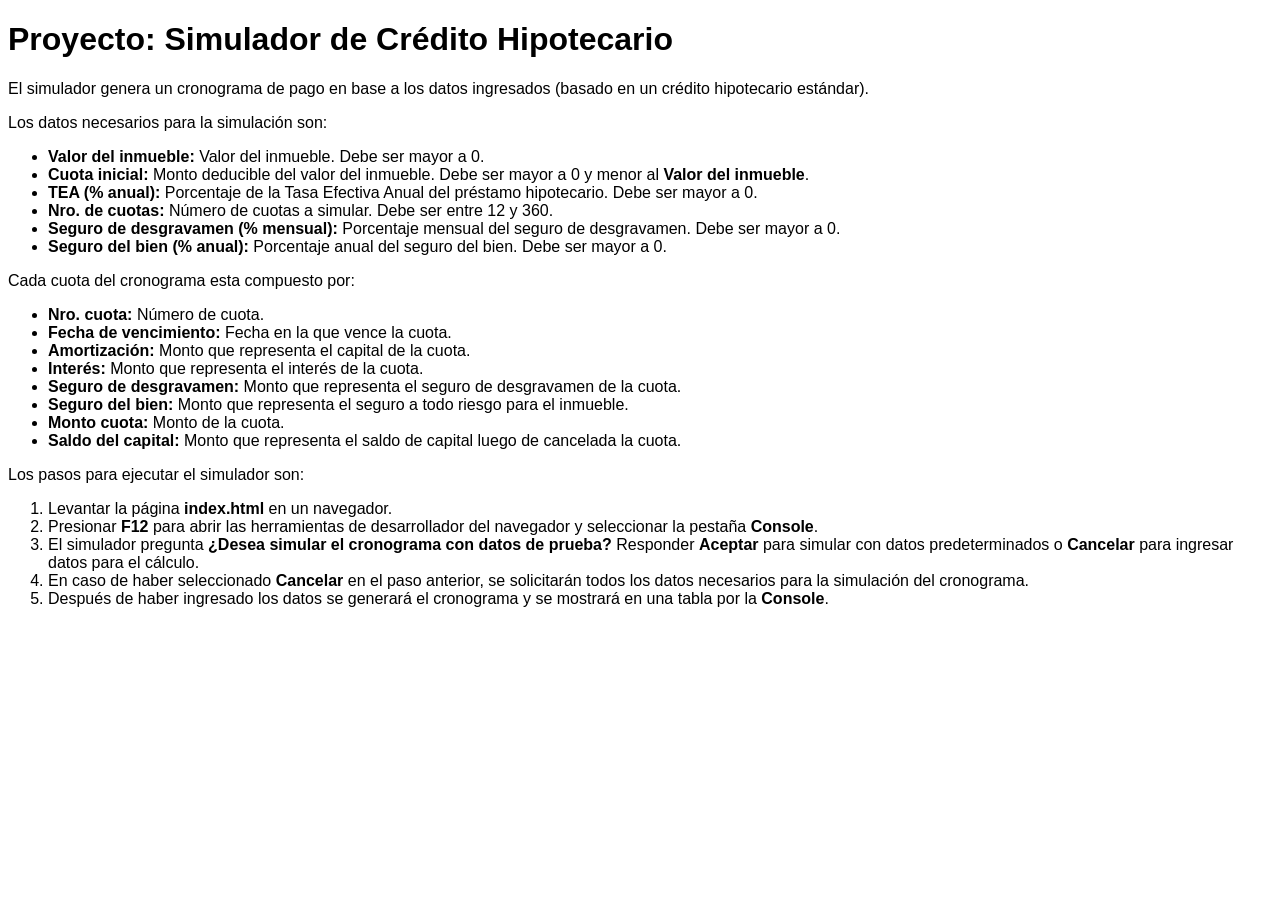
==== index.html @ b9b7fd0d "Se agrego archivo readme y se hicieron ajustes en cronograma.html" ====
<!DOCTYPE html>
<html lang="es">

<head>
    <meta charset="UTF-8">
    <meta name="viewport" content="width=device-width, initial-scale=1.0">
    <title>Simulador de Crédito Hipotecario</title>
    <link rel="stylesheet" href="/assets/css/style.css">
</head>

<body>
    <h1>Proyecto: Simulador de Crédito Hipotecario</h1>
    <p>El simulador genera un cronograma de pago en base a los datos ingresados (basado en un crédito
        hipotecario estándar).</p>
    <p>Los datos necesarios para la simulación son:</p>
    <ul>
        <li><b>Valor del inmueble:</b> Valor del inmueble. Debe ser mayor a 0.</li>
        <li><b>Cuota inicial:</b> Monto deducible del valor del inmueble. Debe ser mayor a 0 y menor al <b>Valor del
                inmueble</b>.</li>
        <li><b>TEA (% anual):</b> Porcentaje de la Tasa Efectiva Anual del préstamo hipotecario. Debe ser mayor a 0.
        </li>
        <li><b>Nro. de cuotas:</b> Número de cuotas a simular. Debe ser entre 12 y 360.</li>
        <li><b>Seguro de desgravamen (% mensual):</b> Porcentaje mensual del seguro de desgravamen. Debe ser mayor a 0.
        </li>
        <li><b>Seguro del bien (% anual):</b> Porcentaje anual del seguro del bien. Debe ser mayor a 0.</li>
    </ul>
    <p>Cada cuota del cronograma esta compuesto por:</p>
    <ul>
        <li><b>Nro. cuota:</b> Número de cuota.</li>
        <li><b>Fecha de vencimiento:</b> Fecha en la que vence la cuota.</li>
        <li><b>Amortización:</b> Monto que representa el capital de la cuota.</li>
        <li><b>Interés:</b> Monto que representa el interés de la cuota.</li>
        <li><b>Seguro de desgravamen:</b> Monto que representa el seguro de desgravamen de la cuota.</li>
        <li><b>Seguro del bien:</b> Monto que representa el seguro a todo riesgo para el inmueble.</li>
        <li><b>Monto cuota:</b> Monto de la cuota.</li>
        <li><b>Saldo del capital:</b> Monto que representa el saldo de capital luego de cancelada la cuota.</li>
    </ul>
    <p>Los pasos para ejecutar el simulador son:</p>
    <ol>
        <li>Levantar la página <b>index.html</b> en un navegador.</li>
        <li>Presionar <b>F12</b> para abrir las herramientas de desarrollador del navegador y seleccionar la pestaña
            <b>Console</b>.
        </li>
        <li>El simulador pregunta <b>¿Desea simular el cronograma con datos de prueba?</b> Responder <b>Aceptar</b> para
            simular con datos predeterminados o <b>Cancelar</b> para ingresar datos para el cálculo.</li>
        <li>En caso de haber seleccionado <b>Cancelar</b> en el paso anterior, se solicitarán todos los datos necesarios
            para la simulación del cronograma.</li>
        <li>Después de haber ingresado los datos se generará el cronograma y se mostrará en una tabla por la
            <b>Console</b>.
        </li>
    </ol>
    <script src="/assets/js/app.js"></script>
</body>

</html>
---- assets/css/style.css ----
body, p {
    font-family:'Segoe UI', Tahoma, Geneva, Verdana, sans-serif
}
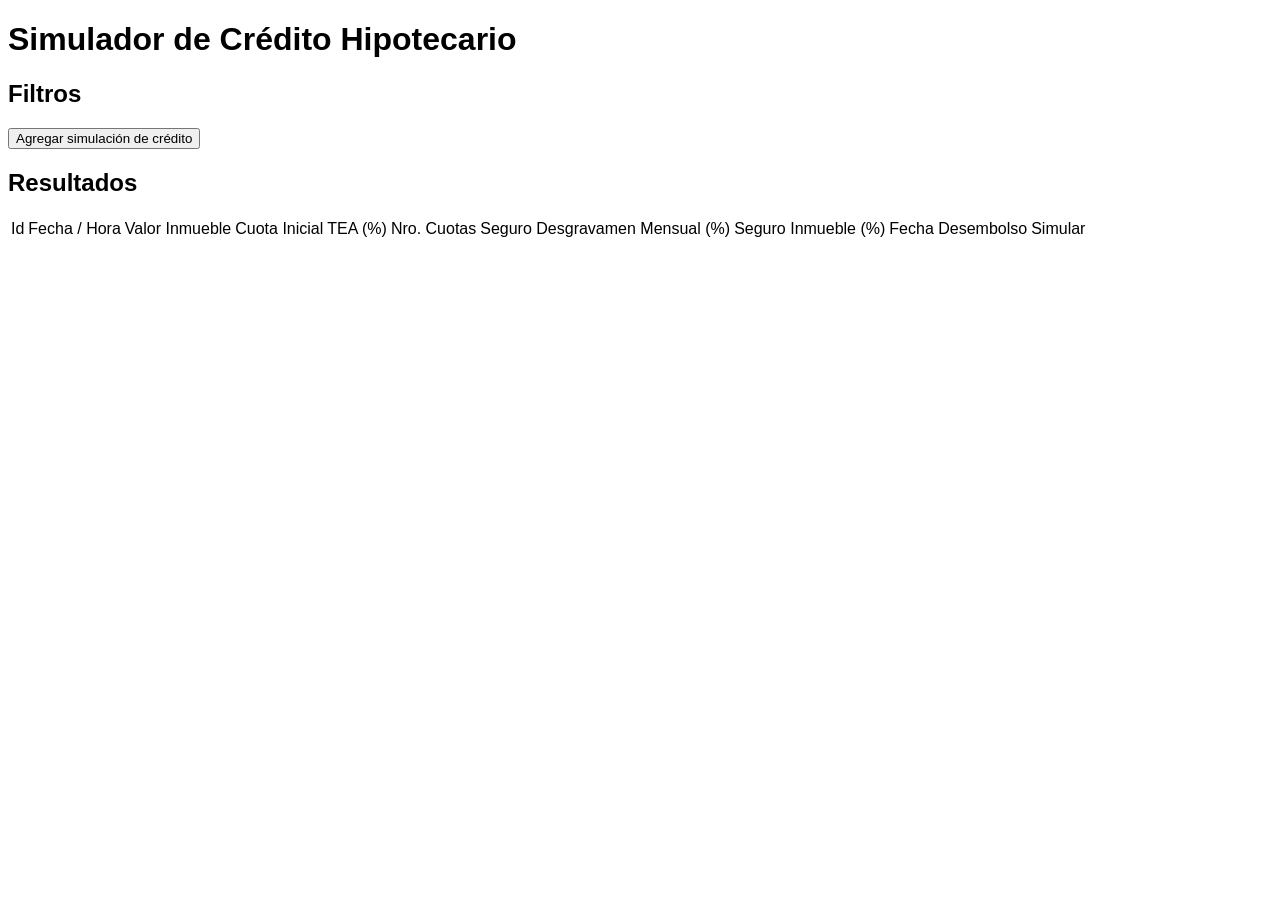
==== commit bc4596d5: "Se agregaron funciones y comentarios" ====
--- a/index.html
+++ b/index.html
@@ -9,7 +9,7 @@
 </head>
 
 <body>
-    <h1>Proyecto: Simulador de Crédito Hipotecario</h1>
+    <!-- <h1>Proyecto: Simulador de Crédito Hipotecario</h1>
     <p>El simulador genera un cronograma de pago en base a los datos ingresados (basado en un crédito
         hipotecario estándar).</p>
     <p>Los datos necesarios para la simulación son:</p>
@@ -48,8 +48,52 @@
         <li>Después de haber ingresado los datos se generará el cronograma y se mostrará en una tabla por la
             <b>Console</b>.
         </li>
-    </ol>
-    <script src="/assets/js/app.js"></script>
+    </ol> -->
+    <header></header>
+    <main>
+        <h1>Simulador de Crédito Hipotecario</h1>
+        <section>
+            <h2>Filtros</h2>
+            <form>
+                <div>
+                    <label></label>
+                </div>
+            </form>
+        </section>
+        <section>
+            <div>
+                <button id="agregarCredito">Agregar simulación de crédito</button>
+            </div>
+            <h2>Resultados</h2>
+            <div id="resultadosCreditos">
+                <table>
+                    <thead>
+                        <tr>
+                            <td>Id</td>
+                            <td>Fecha / Hora</td>
+                            <td>Valor Inmueble</td>
+                            <td>Cuota Inicial</td>
+                            <td>TEA (%)</td>
+                            <td>Nro. Cuotas</td>
+                            <td>Seguro Desgravamen Mensual (%)</td>
+                            <td>Seguro Inmueble (%)</td>
+                            <td>Fecha Desembolso</td>
+                            <td>Simular</td>
+                        </tr>
+                    </thead>
+                    <tbody id="filasCreditos">
+
+                    </tbody>
+                    <thead>
+
+                    </thead>
+                </table>
+            </div>
+        </section>
+    </main>
+    <footer></footer>
+    <script src="assets/js/base.js"></script>
+    <script src="assets/js/index.js"></script>
 </body>
 
 </html>
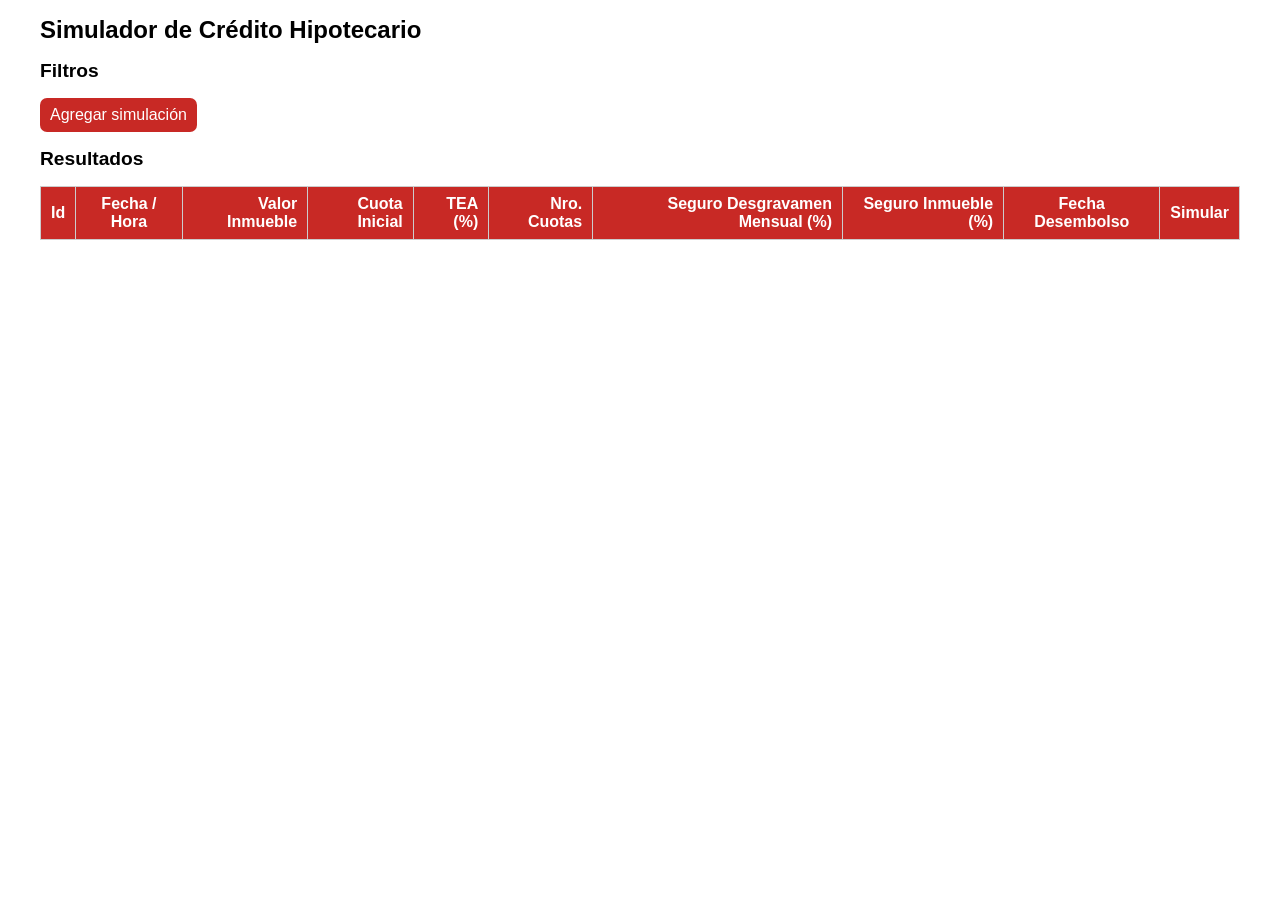
==== commit 6b548c60: "Se agregaron estilos" ====
--- a/index.html
+++ b/index.html
@@ -9,87 +9,49 @@
 </head>
 
 <body>
-    <!-- <h1>Proyecto: Simulador de Crédito Hipotecario</h1>
-    <p>El simulador genera un cronograma de pago en base a los datos ingresados (basado en un crédito
-        hipotecario estándar).</p>
-    <p>Los datos necesarios para la simulación son:</p>
-    <ul>
-        <li><b>Valor del inmueble:</b> Valor del inmueble. Debe ser mayor a 0.</li>
-        <li><b>Cuota inicial:</b> Monto deducible del valor del inmueble. Debe ser mayor a 0 y menor al <b>Valor del
-                inmueble</b>.</li>
-        <li><b>TEA (% anual):</b> Porcentaje de la Tasa Efectiva Anual del préstamo hipotecario. Debe ser mayor a 0.
-        </li>
-        <li><b>Nro. de cuotas:</b> Número de cuotas a simular. Debe ser entre 12 y 360.</li>
-        <li><b>Seguro de desgravamen (% mensual):</b> Porcentaje mensual del seguro de desgravamen. Debe ser mayor a 0.
-        </li>
-        <li><b>Seguro del bien (% anual):</b> Porcentaje anual del seguro del bien. Debe ser mayor a 0.</li>
-    </ul>
-    <p>Cada cuota del cronograma esta compuesto por:</p>
-    <ul>
-        <li><b>Nro. cuota:</b> Número de cuota.</li>
-        <li><b>Fecha de vencimiento:</b> Fecha en la que vence la cuota.</li>
-        <li><b>Amortización:</b> Monto que representa el capital de la cuota.</li>
-        <li><b>Interés:</b> Monto que representa el interés de la cuota.</li>
-        <li><b>Seguro de desgravamen:</b> Monto que representa el seguro de desgravamen de la cuota.</li>
-        <li><b>Seguro del bien:</b> Monto que representa el seguro a todo riesgo para el inmueble.</li>
-        <li><b>Monto cuota:</b> Monto de la cuota.</li>
-        <li><b>Saldo del capital:</b> Monto que representa el saldo de capital luego de cancelada la cuota.</li>
-    </ul>
-    <p>Los pasos para ejecutar el simulador son:</p>
-    <ol>
-        <li>Levantar la página <b>index.html</b> en un navegador.</li>
-        <li>Presionar <b>F12</b> para abrir las herramientas de desarrollador del navegador y seleccionar la pestaña
-            <b>Console</b>.
-        </li>
-        <li>El simulador pregunta <b>¿Desea simular el cronograma con datos de prueba?</b> Responder <b>Aceptar</b> para
-            simular con datos predeterminados o <b>Cancelar</b> para ingresar datos para el cálculo.</li>
-        <li>En caso de haber seleccionado <b>Cancelar</b> en el paso anterior, se solicitarán todos los datos necesarios
-            para la simulación del cronograma.</li>
-        <li>Después de haber ingresado los datos se generará el cronograma y se mostrará en una tabla por la
-            <b>Console</b>.
-        </li>
-    </ol> -->
     <header></header>
     <main>
-        <h1>Simulador de Crédito Hipotecario</h1>
-        <section>
-            <h2>Filtros</h2>
-            <form>
+        <div>
+            <h1>Simulador de Crédito Hipotecario</h1>
+            <section>
+                <h2>Filtros</h2>
+                <form>
+                    <div>
+                        <label></label>
+                    </div>
+                </form>
+            </section>
+            <section>
                 <div>
-                    <label></label>
+                    <button id="agregarCredito">Agregar simulación</button>
                 </div>
-            </form>
-        </section>
-        <section>
-            <div>
-                <button id="agregarCredito">Agregar simulación de crédito</button>
-            </div>
-            <h2>Resultados</h2>
-            <div id="resultadosCreditos">
-                <table>
-                    <thead>
-                        <tr>
-                            <td>Id</td>
-                            <td>Fecha / Hora</td>
-                            <td>Valor Inmueble</td>
-                            <td>Cuota Inicial</td>
-                            <td>TEA (%)</td>
-                            <td>Nro. Cuotas</td>
-                            <td>Seguro Desgravamen Mensual (%)</td>
-                            <td>Seguro Inmueble (%)</td>
-                            <td>Fecha Desembolso</td>
-                            <td>Simular</td>
-                        </tr>
-                    </thead>
-                    <tbody id="filasCreditos">
+                <h2>Resultados</h2>
+                <div id="resultadosCreditos">
+                    <table>
+                        <thead>
+                            <tr>
+                                <td>Id</td>
+                                <td>Fecha / Hora</td>
+                                <td>Valor Inmueble</td>
+                                <td>Cuota Inicial</td>
+                                <td>TEA (%)</td>
+                                <td>Nro. Cuotas</td>
+                                <td>Seguro Desgravamen Mensual (%)</td>
+                                <td>Seguro Inmueble (%)</td>
+                                <td>Fecha Desembolso</td>
+                                <td>Simular</td>
+                            </tr>
+                        </thead>
+                        <tbody id="filasCreditos">
 
-                    </tbody>
-                    <thead>
+                        </tbody>
+                        <tfoot>
 
-                    </thead>
-                </table>
-            </div>
-        </section>
+                        </tfoot>
+                    </table>
+                </div>
+            </section>
+        </div>
     </main>
     <footer></footer>
     <script src="assets/js/base.js"></script>
--- a/assets/css/style.css
+++ b/assets/css/style.css
@@ -1,3 +1,109 @@
-body, p {
-    font-family:'Segoe UI', Tahoma, Geneva, Verdana, sans-serif
-}+body {
+  font-family: "Segoe UI", Tahoma, Geneva, Verdana, sans-serif;
+  box-sizing: border-box;
+  margin: 0;
+  padding: 0;
+}
+
+h1 {
+  font-size: 1.5rem;
+}
+
+h2 {
+  font-size: 1.2rem;
+}
+
+main div div button, main div section div button {
+  border: 0;
+  padding: 8px 10px;
+  font-size: 1rem;
+  text-align: center;
+  color: rgb(255, 255, 255);
+  border-radius: 7px;
+  background-color: rgb(200, 41, 37);
+}
+
+main div div table, main div section div table {
+  border-collapse: collapse;
+  border: 1px solid #ccc;
+  font-size: 0.9rem;
+}
+
+main div div table thead,
+main div div table tfoot, main div section div table thead,
+main div section div table tfoot {
+  background-color: rgb(200, 41, 37);
+  color: rgb(255, 255, 255);
+  font-size: 1rem;
+  font-weight: bold;
+}
+
+main div div table th,
+main div div table td, main div section div table th,
+main div section div table td {
+  border: 1px solid #ccc;
+  padding: 8px 10px;
+}
+
+main div div table tbody > tr:nth-of-type(even), main div section div table tbody > tr:nth-of-type(even) {
+  background-color: rgb(250, 231, 201);
+}
+
+main {
+  display: flex;
+  justify-content: center;
+}
+main div {
+  max-width: 1200px;
+}
+main div section div table td:nth-child(1),
+main div section div table td:nth-child(2),
+main div section div table td:nth-child(9),
+main div section div table td:nth-child(10) {
+  text-align: center;
+}
+main div section div table td:nth-child(3),
+main div section div table td:nth-child(4),
+main div section div table td:nth-child(5),
+main div section div table td:nth-child(6),
+main div section div table td:nth-child(7),
+main div section div table td:nth-child(8) {
+  text-align: right;
+}
+main div div div {
+  margin-bottom: 1rem;
+}
+main div div div label {
+  margin-bottom: 0.5rem;
+  display: inline-block;
+  font-weight: bold;
+}
+main div div div input {
+  width: 100%;
+  padding: 0.375rem 0.75rem;
+  font-size: 1rem;
+  font-weight: 400;
+  border-radius: 0.375rem;
+  border: 1px solid rgb(149, 177, 199);
+}
+main div div div input:focus {
+  box-shadow: 0 0 0 0.25rem rgb(149, 177, 199);
+  outline: 0;
+}
+main div div div ul {
+  color: rgb(200, 41, 37);
+}
+main div div table td:nth-child(1),
+main div div table td:nth-child(2) {
+  text-align: center;
+}
+main div div table td:nth-child(3),
+main div div table td:nth-child(4),
+main div div table td:nth-child(5),
+main div div table td:nth-child(6),
+main div div table td:nth-child(7),
+main div div table td:nth-child(8) {
+  text-align: right;
+}
+
+/*# sourceMappingURL=style.css.map */
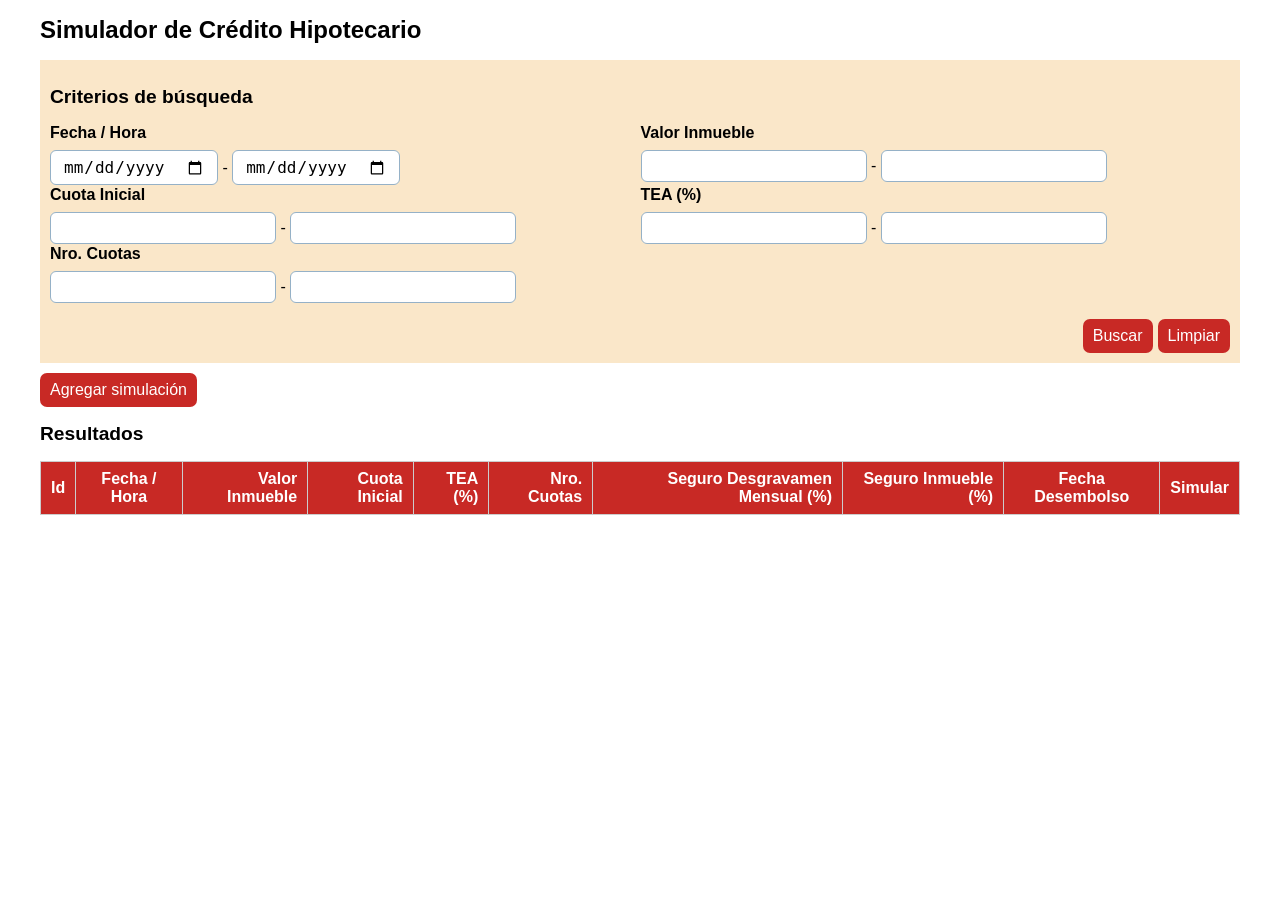
==== commit 1260ae6c: "Se agregaron estilos y se refactorizo código javascript" ====
--- a/index.html
+++ b/index.html
@@ -13,15 +13,42 @@
     <main>
         <div>
             <h1>Simulador de Crédito Hipotecario</h1>
-            <section>
-                <h2>Filtros</h2>
-                <form>
+            <section class="busqueda">
+                <h2>Criterios de búsqueda</h2>
+                <div class="filtros">
                     <div>
-                        <label></label>
+                        <label>Fecha / Hora</label>
+                        <input id="fechaDesde" type="date"> - <input id="fechaHasta" type="date">
                     </div>
-                </form>
+                    <div>
+                        <label>Valor Inmueble</label>
+                        <input id="valorInmuebleDesde" type="text"> - <input id="valorInmuebleHasta" type="text">
+                    </div>
+                    <div>
+                        <label>Cuota Inicial</label>
+                        <input id="cuotaInicialDesde" type="text"> - <input id="cuotaInicialHasta" type="text">
+                    </div>
+                    <div>
+                        <label>TEA (%)</label>
+                        <input id="teaDesde" type="text"> - <input id="teaHasta" type="text">
+                    </div>
+                    <div>
+                        <label>Nro. Cuotas</label>
+                        <input id="nroCuotasDesde" type="text"> - <input id="nroCuotasHasta" type="text">
+                    </div>
+                </div>
+                <div class="acciones">
+                    <div id="panelMensajes">
+                        <ul id="listaMensajes">
+                        </ul>
+                    </div>
+                    <div>
+                        <button id="buscar" type="button">Buscar</button>
+                        <button id="limpiar" type="button">Limpiar</button>
+                    </div>
+                </div>
             </section>
-            <section>
+            <section class="resultados">
                 <div>
                     <button id="agregarCredito">Agregar simulación</button>
                 </div>
--- a/assets/css/style.css
+++ b/assets/css/style.css
@@ -13,7 +13,7 @@
   font-size: 1.2rem;
 }
 
-main div div button, main div section div button {
+main div div.datosPredeterminados button, main div div.datosPersonalizados button, main div div.regresar button, main div section.busqueda div.acciones div button, main div section.resultados div button {
   border: 0;
   padding: 8px 10px;
   font-size: 1rem;
@@ -23,30 +23,49 @@
   background-color: rgb(200, 41, 37);
 }
 
-main div div table, main div section div table {
+main div div.resultados table, main div section.resultados div table {
   border-collapse: collapse;
   border: 1px solid #ccc;
   font-size: 0.9rem;
 }
 
-main div div table thead,
-main div div table tfoot, main div section div table thead,
-main div section div table tfoot {
+main div div.resultados table thead,
+main div div.resultados table tfoot, main div section.resultados div table thead,
+main div section.resultados div table tfoot {
   background-color: rgb(200, 41, 37);
   color: rgb(255, 255, 255);
   font-size: 1rem;
   font-weight: bold;
 }
 
-main div div table th,
-main div div table td, main div section div table th,
-main div section div table td {
+main div div.resultados table th,
+main div div.resultados table td, main div section.resultados div table th,
+main div section.resultados div table td {
   border: 1px solid #ccc;
   padding: 8px 10px;
 }
 
-main div div table tbody > tr:nth-of-type(even), main div section div table tbody > tr:nth-of-type(even) {
+main div div.resultados table tbody > tr:nth-of-type(even), main div section.resultados div table tbody > tr:nth-of-type(even) {
   background-color: rgb(250, 231, 201);
+}
+
+main div div.datosPersonalizados div label, main div section.busqueda div.filtros div label {
+  margin-bottom: 0.5rem;
+  display: block;
+  font-weight: bold;
+}
+
+main div div.datosPersonalizados div input, main div section.busqueda div.filtros div input {
+  padding: 0.375rem 0.75rem;
+  font-size: 1rem;
+  font-weight: 400;
+  border-radius: 0.375rem;
+  border: 1px solid rgb(149, 177, 199);
+}
+
+main div div.datosPersonalizados div input:focus, main div section.busqueda div.filtros div input:focus {
+  box-shadow: 0 0 0 0.25rem rgb(149, 177, 199);
+  outline: 0;
 }
 
 main {
@@ -56,54 +75,85 @@
 main div {
   max-width: 1200px;
 }
-main div section div table td:nth-child(1),
-main div section div table td:nth-child(2),
-main div section div table td:nth-child(9),
-main div section div table td:nth-child(10) {
+main div section.busqueda {
+  background-color: rgb(250, 231, 201);
+  padding: 10px;
+  margin-bottom: 10px;
+}
+main div section.busqueda div.filtros {
+  display: grid;
+  grid-template-rows: auto auto auto;
+  grid-template-columns: 1fr 1fr;
+  row-gap: 1px;
+  column-gap: 1px;
+  grid-template-areas: "filtro1 filtro2" "filtro3 filtro4" "filtro5 filtro6";
+}
+main div section.busqueda div.filtros div:nth-child(1) {
+  grid-area: filtro1;
+}
+main div section.busqueda div.filtros div:nth-child(2) {
+  grid-area: filtro2;
+}
+main div section.busqueda div.filtros div:nth-child(3) {
+  grid-area: filtro3;
+}
+main div section.busqueda div.filtros div:nth-child(4) {
+  grid-area: filtro4;
+}
+main div section.busqueda div.filtros div:nth-child(5) {
+  grid-area: filtro5;
+}
+main div section.busqueda div.acciones div:nth-child(2) {
+  display: flex;
+  justify-content: end;
+}
+main div section.busqueda div.acciones div button:nth-child(2) {
+  margin-left: 5px;
+}
+main div section.resultados {
+  margin-bottom: 10px;
+}
+main div section.resultados div table td:nth-child(1),
+main div section.resultados div table td:nth-child(2),
+main div section.resultados div table td:nth-child(9),
+main div section.resultados div table td:nth-child(10) {
   text-align: center;
 }
-main div section div table td:nth-child(3),
-main div section div table td:nth-child(4),
-main div section div table td:nth-child(5),
-main div section div table td:nth-child(6),
-main div section div table td:nth-child(7),
-main div section div table td:nth-child(8) {
+main div section.resultados div table td:nth-child(3),
+main div section.resultados div table td:nth-child(4),
+main div section.resultados div table td:nth-child(5),
+main div section.resultados div table td:nth-child(6),
+main div section.resultados div table td:nth-child(7),
+main div section.resultados div table td:nth-child(8) {
   text-align: right;
 }
-main div div div {
+main div div.datosPersonalizados {
+  background-color: rgb(250, 231, 201);
+  padding: 10px;
+}
+main div div.datosPersonalizados div {
   margin-bottom: 1rem;
 }
-main div div div label {
-  margin-bottom: 0.5rem;
-  display: inline-block;
-  font-weight: bold;
+main div div.datosPersonalizados div input {
+  width: 97%;
 }
-main div div div input {
-  width: 100%;
-  padding: 0.375rem 0.75rem;
-  font-size: 1rem;
-  font-weight: 400;
-  border-radius: 0.375rem;
-  border: 1px solid rgb(149, 177, 199);
-}
-main div div div input:focus {
-  box-shadow: 0 0 0 0.25rem rgb(149, 177, 199);
-  outline: 0;
-}
-main div div div ul {
+main div div.datosPersonalizados div ul {
   color: rgb(200, 41, 37);
 }
-main div div table td:nth-child(1),
-main div div table td:nth-child(2) {
+main div div.resultados table td:nth-child(1),
+main div div.resultados table td:nth-child(2) {
   text-align: center;
 }
-main div div table td:nth-child(3),
-main div div table td:nth-child(4),
-main div div table td:nth-child(5),
-main div div table td:nth-child(6),
-main div div table td:nth-child(7),
-main div div table td:nth-child(8) {
+main div div.resultados table td:nth-child(3),
+main div div.resultados table td:nth-child(4),
+main div div.resultados table td:nth-child(5),
+main div div.resultados table td:nth-child(6),
+main div div.resultados table td:nth-child(7),
+main div div.resultados table td:nth-child(8) {
   text-align: right;
+}
+main div div.regresar {
+  margin: 10px 0px;
 }
 
 /*# sourceMappingURL=style.css.map */
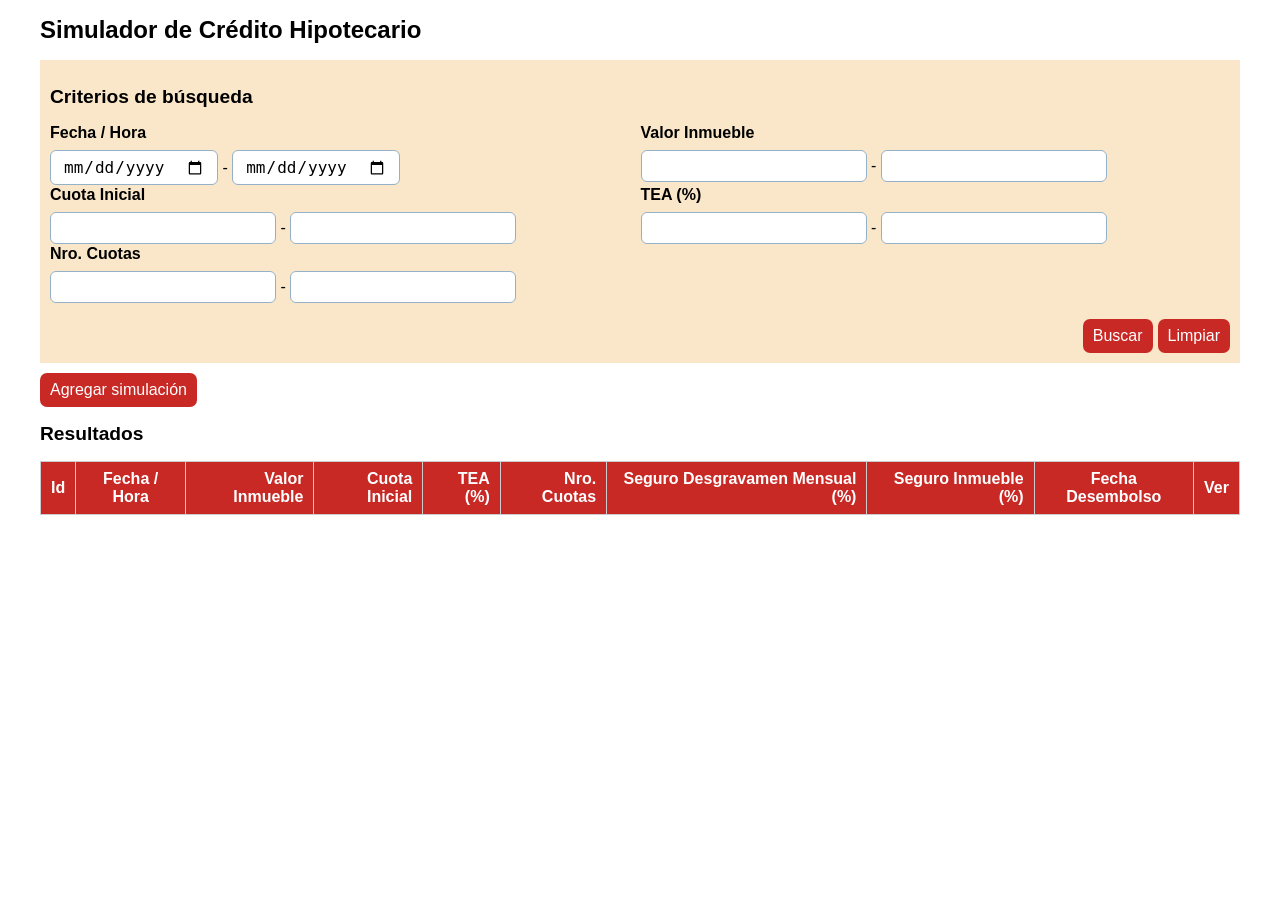
==== commit 138d79ca: "Se modificaron algunos comentarios" ====
--- a/index.html
+++ b/index.html
@@ -66,7 +66,7 @@
                                 <td>Seguro Desgravamen Mensual (%)</td>
                                 <td>Seguro Inmueble (%)</td>
                                 <td>Fecha Desembolso</td>
-                                <td>Simular</td>
+                                <td>Ver</td>
                             </tr>
                         </thead>
                         <tbody id="filasCreditos">
--- a/assets/css/style.css
+++ b/assets/css/style.css
@@ -21,6 +21,12 @@
   color: rgb(255, 255, 255);
   border-radius: 7px;
   background-color: rgb(200, 41, 37);
+}
+
+main div div.datosPredeterminados button:disabled, main div div.datosPersonalizados button:disabled {
+  background-color: #cccccc;
+  color: #666666;
+  opacity: 1;
 }
 
 main div div.resultados table, main div section.resultados div table {
@@ -103,6 +109,9 @@
 main div section.busqueda div.filtros div:nth-child(5) {
   grid-area: filtro5;
 }
+main div section.busqueda div.acciones div:nth-child(1) {
+  color: rgb(200, 41, 37);
+}
 main div section.busqueda div.acciones div:nth-child(2) {
   display: flex;
   justify-content: end;
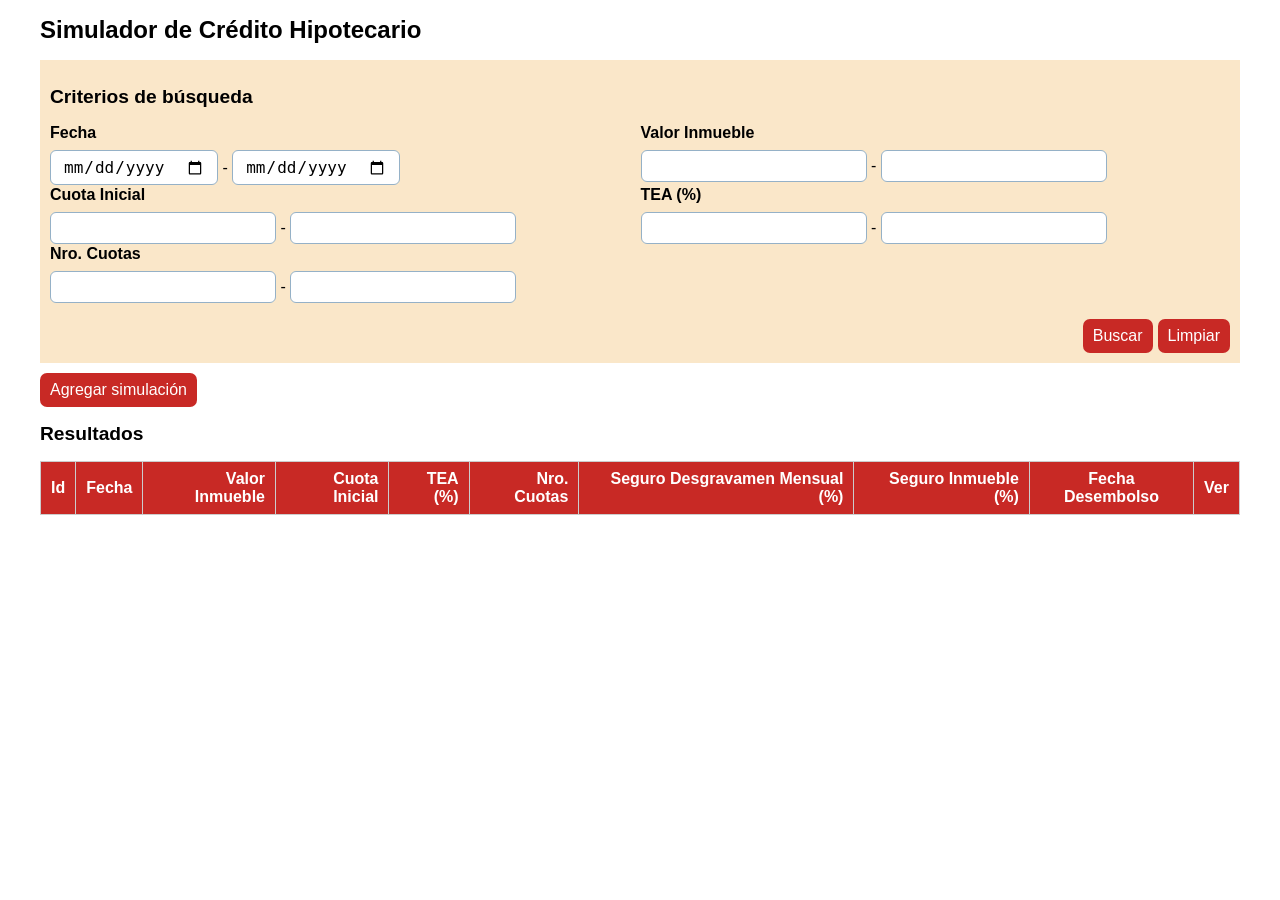
==== commit 13bb35b6: "Se modifico el archivo readme" ====
--- a/index.html
+++ b/index.html
@@ -17,7 +17,7 @@
                 <h2>Criterios de búsqueda</h2>
                 <div class="filtros">
                     <div>
-                        <label>Fecha / Hora</label>
+                        <label>Fecha</label>
                         <input id="fechaDesde" type="date"> - <input id="fechaHasta" type="date">
                     </div>
                     <div>
@@ -58,7 +58,7 @@
                         <thead>
                             <tr>
                                 <td>Id</td>
-                                <td>Fecha / Hora</td>
+                                <td>Fecha</td>
                                 <td>Valor Inmueble</td>
                                 <td>Cuota Inicial</td>
                                 <td>TEA (%)</td>
